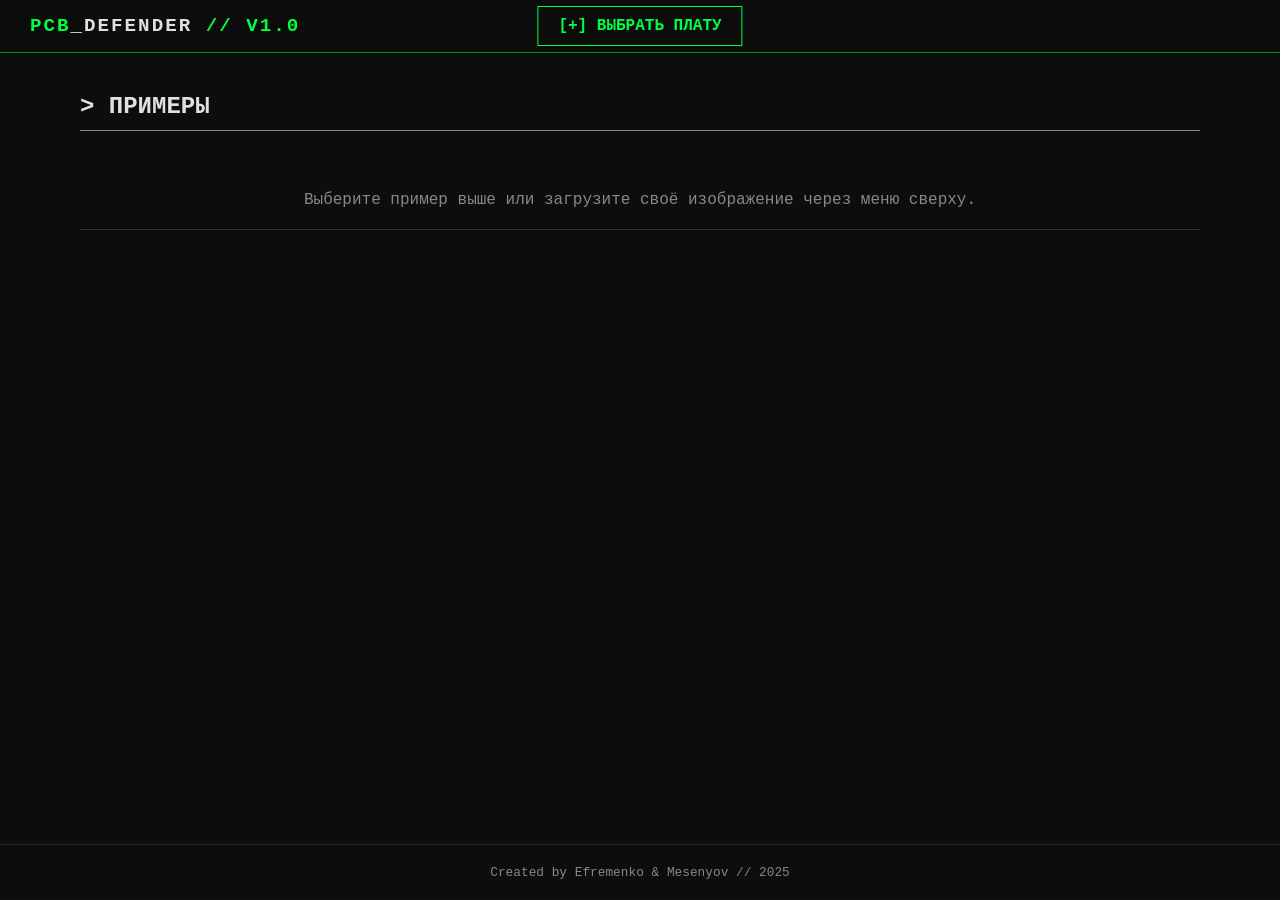
==== index.html @ 568bbb11 "Upload project files" ====
<!DOCTYPE html>
<html lang="ru">

<head>
    <meta charset="UTF-8">
    <meta name="viewport" content="width=device-width, initial-scale=1.0">
    <title>PCB Defect Detective // Neural Core</title>
    <style>
        /* --- RESET & BASE STYLES --- */
        :root {
            --bg-color: #0d0d0d;
            --panel-color: #1a1a1a;
            --accent-color: #00ff41;
            /* Terminal Green */
            --accent-dim: #008f11;
            --text-main: #e0e0e0;
            --text-dim: #888;
            --error-color: #ff3333;
            --warning-color: #ffcc00;
            --font-mono: 'Courier New', Courier, monospace;
        }

        * {
            box-sizing: border-box;
            margin: 0;
            padding: 0;
            outline: none;
        }

        body {
            background-color: var(--bg-color);
            color: var(--text-main);
            font-family: var(--font-mono);
            min-height: 100vh;
            display: flex;
            flex-direction: column;
            overflow-x: hidden;
        }

        /* --- HEADER (Sticky) --- */
        header {
            position: sticky;
            top: 0;
            z-index: 1000;
            background-color: rgba(13, 13, 13, 0.95);
            border-bottom: 1px solid var(--accent-dim);
            padding: 15px 30px;
            display: flex;
            justify-content: space-between;
            /* Бренд слева */
            align-items: center;
            backdrop-filter: blur(5px);
            box-shadow: 0 2px 10px rgba(0, 0, 0, 0.5);
        }

        .brand {
            font-size: 1.2rem;
            font-weight: bold;
            color: var(--accent-color);
            text-transform: uppercase;
            letter-spacing: 2px;
        }

        .brand span {
            color: var(--text-main);
        }

        .header-controls {
            /* Абсолютное позиционирование по центру */
            position: absolute;
            left: 50%;
            transform: translateX(-50%);
            display: flex;
            gap: 20px;
        }

        #backToTop {
            position: fixed;
            left: 0;
            top: 0;
            height: 100vh;
            width: 50px;
            background: transparent;
            color: var(--text-dim);
            display: flex;
            align-items: center;
            justify-content: center;
            cursor: pointer;
            transition: 0.3s;
            z-index: 900;
            opacity: 0;
            /* Скрыта по умолчанию */
            pointer-events: none;
        }

        #backToTop:hover {
            background: rgba(255, 255, 255, 0.05);
            color: var(--accent-color);
        }

        #backToTop.visible {
            opacity: 1;
            pointer-events: auto;
        }

        #backToTop span {
            font-size: 1.5rem;
            transform: rotate(-90deg);
            /* Стрелка вверх */
        }

        /* --- ИЗМЕНЕНИЕ 3: Footer --- */
        footer {
            text-align: center;
            padding: 20px;
            margin-top: 50px;
            border-top: 1px solid #222;
            color: var(--text-dim);
            font-size: 0.8rem;
        }

        /* --- BUTTONS --- */
        .btn {
            background: transparent;
            color: var(--accent-color);
            border: 1px solid var(--accent-color);
            padding: 10px 20px;
            font-family: var(--font-mono);
            font-size: 1rem;
            cursor: pointer;
            transition: all 0.3s ease;
            text-transform: uppercase;
            font-weight: bold;
        }

        .btn:hover {
            background: var(--accent-color);
            color: var(--bg-color);
            box-shadow: 0 0 10px var(--accent-color);
        }

        .btn-secondary {
            border-color: var(--text-dim);
            color: var(--text-dim);
        }

        .btn-secondary:hover {
            background: var(--text-dim);
            color: var(--bg-color);
            box-shadow: none;
        }

        input[type="file"] {
            display: none;
        }

        /* --- MAIN CONTAINER --- */
        main {
            flex: 1;
            padding: 40px;
            max-width: 1200px;
            margin: 0 auto;
            width: 100%;
        }

        h2 {
            border-bottom: 1px solid var(--text-dim);
            padding-bottom: 10px;
            margin-bottom: 20px;
            font-size: 1.5rem;
            color: var(--text-main);
        }

        /* --- SECTIONS TRANSITIONS --- */
        .hidden {
            display: none !important;
        }

        .fade-in {
            animation: fadeIn 0.5s ease-in-out;
        }

        @keyframes fadeIn {
            from {
                opacity: 0;
                transform: translateY(10px);
            }

            to {
                opacity: 1;
                transform: translateY(0);
            }
        }

        /* --- EXAMPLES GRID (UPDATED SIZE) --- */
        .examples-grid {
            display: grid;
            /* Увеличили минимальную ширину карточки до 200px */
            grid-template-columns: repeat(auto-fill, minmax(200px, 1fr));
            gap: 20px;
            margin-bottom: 40px;
        }

        .example-card {
            background: var(--panel-color);
            border: 1px solid var(--text-dim);
            border-radius: 4px;
            padding: 15px;
            /* Чуть больше паддинг */
            cursor: pointer;
            transition: 0.3s;
            text-align: center;
            overflow: hidden;
            /* Чтобы не вылезало */
        }

        .example-card:hover {
            border-color: var(--accent-color);
            transform: translateY(-2px);
        }

        .example-card img {
            width: 100%;
            height: 150px;
            /* Увеличили высоту картинки */
            object-fit: cover;
            border-radius: 2px;
            margin-bottom: 10px;
            filter: grayscale(80%);
        }

        .example-card:hover img {
            filter: grayscale(0%);
        }

        /* Обрезка текста */
        .example-card span {
            font-size: 0.8rem;
            color: var(--text-dim);
            display: block;
            white-space: nowrap;
            overflow: hidden;
            text-overflow: ellipsis;
        }

        /* --- TEMPLATE SELECTION --- */
        .template-selection {
            background: var(--panel-color);
            padding: 20px;
            border: 1px solid var(--accent-dim);
            margin-bottom: 30px;
        }

        .template-grid {
            display: grid;
            grid-template-columns: repeat(auto-fill, minmax(200px, 1fr));
            gap: 20px;
            margin: 20px 0;
            max-height: 400px;
            overflow-y: auto;
        }

        .template-card {
            border: 1px solid var(--text-dim);
            background: #000;
            padding: 5px;
            cursor: pointer;
        }

        .template-card:hover {
            border-color: var(--accent-color);
            box-shadow: 0 0 5px var(--accent-color);
        }

        .template-card img {
            width: 100%;
            height: 150px;
            object-fit: contain;
            background: #222;
        }

        .template-card.selected {
            border: 2px solid var(--accent-color);
            background: rgba(0, 255, 65, 0.1);
        }

        .action-bar {
            display: flex;
            justify-content: space-between;
            margin-top: 20px;
            padding-top: 20px;
            border-top: 1px solid #333;
        }

        /* --- LOADER --- */
        .loader-container {
            text-align: center;
            padding: 50px;
        }

        .scan-line {
            width: 100%;
            height: 4px;
            background: var(--accent-color);
            box-shadow: 0 0 10px var(--accent-color);
            animation: scan 1.5s infinite linear;
            margin-bottom: 20px;
        }

        @keyframes scan {
            0% {
                transform: translateX(-100%);
                opacity: 0;
            }

            50% {
                opacity: 1;
            }

            100% {
                transform: translateX(100%);
                opacity: 0;
            }
        }

        .terminal-text {
            font-size: 1.2rem;
        }

        .terminal-text::after {
            content: '...';
            animation: blink 1.5s infinite;
        }

        @keyframes blink {
            0% {
                opacity: 0;
            }

            50% {
                opacity: 1;
            }

            100% {
                opacity: 0;
            }
        }

        /* --- RESULTS --- */
        .verdict-box {
            background: rgba(255, 255, 255, 0.05);
            border-left: 5px solid var(--accent-color);
            padding: 20px;
            margin-bottom: 30px;
            font-size: 1.5rem;
        }

        .verdict-box.clean {
            border-color: var(--accent-color);
            color: var(--accent-color);
        }

        .verdict-box.defects {
            border-color: var(--error-color);
            color: var(--error-color);
        }

        .result-stack {
            display: flex;
            flex-direction: column;
            gap: 40px;
            align-items: center;
        }

        .result-item {
            width: 100%;
            max-width: 800px;
            border: 1px solid var(--text-dim);
            padding: 10px;
            background: #000;
        }

        .result-item h3 {
            font-size: 1rem;
            color: var(--text-dim);
            margin-bottom: 10px;
            border-bottom: 1px dashed #333;
            padding-bottom: 5px;
        }

        .result-item img {
            width: 100%;
            display: block;
        }

        /* Custom Scrollbar */
        ::-webkit-scrollbar {
            width: 8px;
        }

        ::-webkit-scrollbar-track {
            background: var(--bg-color);
        }

        ::-webkit-scrollbar-thumb {
            background: var(--text-dim);
            border-radius: 4px;
        }

        ::-webkit-scrollbar-thumb:hover {
            background: var(--accent-color);
        }
    </style>
</head>

<body>
    <div id="backToTop" onclick="window.scrollTo({top: 0, behavior: 'smooth'})">
        <span>&#10148;</span>
    </div>

    <!-- === HEADER === -->
    <header>
        <div class="brand">PCB<span>_DEFENDER</span> // v1.0</div>
        <div class="header-controls">
            <input type="file" id="pcbInput" accept="image/*">
            <button class="btn" onclick="document.getElementById('pcbInput').click()">
                [+] Выбрать плату
            </button>
        </div>
    </header>

    <main>

        <!-- === 1. EXAMPLES AREA (ALWAYS VISIBLE) === -->
        <section id="examplesArea">
            <h2>> ПРИМЕРЫ</h2>
            <div class="examples-grid" id="examplesGrid">
                <!-- Examples will be injected here by JS -->
            </div>

            <div
                style="margin-bottom: 30px; text-align: center; color: var(--text-dim); border-bottom: 1px solid #333; padding-bottom: 20px;">
                <p>Выберите пример выше или загрузите своё изображение через меню сверху.</p>
            </div>
        </section>

        <!-- === 2. TEMPLATE SELECTION AREA === -->
        <section id="templateArea" class="hidden fade-in">
            <h2>> ВЫБОР ЭТАЛОНА</h2>

            <div class="template-selection">
                <p style="color: var(--accent-color)">Тестируемая плата: <span id="selectedFileName"
                        style="color: white">file.jpg</span></p>
                <p style="margin-top: 10px; font-size: 0.9rem;">Выберите эталон из базы знаний или загрузите свой:</p>

                <div class="template-grid" id="templateGrid">
                    <!-- Templates injected by JS -->
                </div>

                <div class="action-bar">
                    <button class="btn btn-secondary" onclick="resetUI()">
                        < ОТМЕНА </button>

                            <div style="display: flex; gap: 10px;">
                                <input type="file" id="customTemplateInput" accept="image/*">
                                <button class="btn btn-secondary"
                                    onclick="document.getElementById('customTemplateInput').click()">
                                    Загрузить свой эталон
                                </button>
                                <button class="btn" id="startAnalysisBtn" onclick="startAnalysis()" disabled>
                                    ЗАПУСТИТЬ АНАЛИЗ >
                                </button>
                            </div>
                </div>
            </div>
        </section>

        <!-- === 3. LOADING AREA === -->
        <section id="loadingArea" class="hidden">
            <div class="loader-container">
                <div class="scan-line"></div>
                <div class="terminal-text">
                    АНАЛИЗИРУЕМ ПЛАТУ
                </div>
            </div>
        </section>

        <!-- === 4. RESULTS AREA === -->
        <section id="resultsArea" class="hidden fade-in">
            <h2>> ОТЧЕТ АНАЛИЗА</h2>

            <div id="verdictBox" class="verdict-box">
                <!-- Verdict text here -->
            </div>

            <div class="result-stack" id="imagesStack">
                <!-- 5 Images injected here -->
            </div>
        </section>

    </main>

    <footer>
        Created by Efremenko & Mesenyov // 2025
    </footer>

    <script>
        // --- DATA & STATE ---
        let currentTestFile = null;
        let currentExampleName = null;

        let currentTemplateFile = null;
        let currentTemplateName = null;

        // --- DOM ELEMENTS ---
        const sections = {
            // examples removed from here so it doesn't get hidden
            template: document.getElementById('templateArea'),
            loading: document.getElementById('loadingArea'),
            results: document.getElementById('resultsArea')
        };
        const pcbInput = document.getElementById('pcbInput');
        const customTemplateInput = document.getElementById('customTemplateInput');
        const startBtn = document.getElementById('startAnalysisBtn');
        const templateGrid = document.getElementById('templateGrid');
        const examplesGrid = document.getElementById('examplesGrid');

        // --- INITIALIZATION ---
        async function loadExamples() {
            try {
                const res = await fetch('/api/examples');
                const data = await res.json();
                examplesGrid.innerHTML = '';

                data.forEach(ex => {
                    const card = document.createElement('div');
                    card.className = 'example-card';
                    card.title = ex.name; // Tooltip for full name
                    card.onclick = () => runExample(ex.name);
                    card.innerHTML = `
                        <img src="${ex.src}" alt="${ex.name}">
                        <span>${ex.name}</span>
                    `;
                    examplesGrid.appendChild(card);
                });
            } catch (e) { console.error("Error loading examples:", e); }
        }

        async function loadTemplates() {
            try {
                const res = await fetch('/api/templates');
                const data = await res.json();
                templateGrid.innerHTML = '';

                data.forEach(tpl => {
                    const card = document.createElement('div');
                    card.className = 'template-card';
                    card.onclick = () => selectTemplate(card, tpl.name);
                    card.innerHTML = `
                        <img src="${tpl.src}" alt="${tpl.name}">
                        <div style="text-align:center; padding:5px; color:#888;">${tpl.name}</div>
                    `;
                    templateGrid.appendChild(card);
                });
            } catch (e) { console.error("Error loading templates:", e); }
        }

        loadExamples();
        loadTemplates();

        // --- EVENT LISTENERS ---
        pcbInput.addEventListener('change', (e) => {
            if (e.target.files && e.target.files[0]) {
                currentTestFile = e.target.files[0];
                currentExampleName = null;
                // Скрываем результаты предыдущего анализа, если были
                sections.results.classList.add('hidden');
                showTemplateSelection(currentTestFile.name);
            }
        });

        customTemplateInput.addEventListener('change', (e) => {
            if (e.target.files && e.target.files[0]) {
                currentTemplateFile = e.target.files[0];
                currentTemplateName = null;
                document.querySelectorAll('.template-card').forEach(c => c.classList.remove('selected'));
                startBtn.disabled = false;
                startBtn.innerHTML = `ЗАПУСТИТЬ АНАЛИЗ (Cвой: ${currentTemplateFile.name}) >`;
            }
        });

        // --- LOGIC FUNCTIONS ---

        function hideAllDynamicSections() {
            Object.values(sections).forEach(el => el.classList.add('hidden'));
        }

        function resetUI() {
            pcbInput.value = '';
            customTemplateInput.value = '';
            currentTestFile = null;
            currentTemplateFile = null;
            currentExampleName = null;
            currentTemplateName = null;
            hideAllDynamicSections();
            // Examples remain visible
        }

        function showTemplateSelection(filename) {
            hideAllDynamicSections(); // Скрываем результаты и лоадер
            document.getElementById('selectedFileName').textContent = filename;
            sections.template.classList.remove('hidden');

            // Скроллим к выбору шаблона
            sections.template.scrollIntoView({ behavior: 'smooth' });

            startBtn.disabled = true;
            startBtn.innerHTML = "ЗАПУСТИТЬ АНАЛИЗ >";
            document.querySelectorAll('.template-card').forEach(c => c.classList.remove('selected'));
        }

        function selectTemplate(cardElement, templateName) {
            document.querySelectorAll('.template-card').forEach(c => c.classList.remove('selected'));
            cardElement.classList.add('selected');

            currentTemplateFile = null;
            currentTemplateName = templateName;
            startBtn.disabled = false;
            startBtn.innerHTML = `ЗАПУСТИТЬ АНАЛИЗ (${templateName}) >`;
        }

        // --- ANALYSIS WORKFLOW ---

        async function runExample(exampleName) {
            console.log("Running Example:", exampleName);

            // Скрываем выбор шаблона, если он был открыт
            sections.template.classList.add('hidden');
            sections.results.classList.add('hidden');
            sections.loading.classList.remove('hidden');
            sections.loading.scrollIntoView({ behavior: 'smooth' });

            const formData = new FormData();
            formData.append('test_filename', exampleName);
            formData.append('template_filename', 'AUTO_DETECT');

            await sendAnalysisRequest(formData);
        }

        async function startAnalysis() {
            sections.template.classList.add('hidden'); // Скрываем выбор, начинаем процесс
            sections.loading.classList.remove('hidden');

            const formData = new FormData();

            if (currentTestFile) {
                formData.append('test_image', currentTestFile);
            }

            if (currentTemplateFile) {
                formData.append('template_image', currentTemplateFile);
            } else if (currentTemplateName) {
                formData.append('template_filename', currentTemplateName);
            }

            await sendAnalysisRequest(formData);
        }

        async function sendAnalysisRequest(formData) {
            try {
                const response = await fetch('/api/analyze', {
                    method: 'POST',
                    body: formData
                });

                if (!response.ok) {
                    throw new Error(`Server Error: ${response.statusText}`);
                }

                const result = await response.json();
                showResults(result);

            } catch (error) {
                console.error(error);
                alert("Ошибка анализа: " + error.message);
                sections.loading.classList.add('hidden');
            }
        }

        function showResults(data) {
            sections.loading.classList.add('hidden');

            const verdictBox = document.getElementById('verdictBox');
            const stack = document.getElementById('imagesStack');
            stack.innerHTML = '';

            if (data.has_defects) {
                verdictBox.className = 'verdict-box defects';
                verdictBox.innerHTML = `⚠️ ${data.verdict}`;
            } else {
                verdictBox.className = 'verdict-box clean';
                verdictBox.innerHTML = `✅ ${data.verdict}`;
            }

            const createCard = (title, b64, extra = "") => {
                const div = document.createElement('div');
                div.className = 'result-item';
                div.innerHTML = `
                    <h3>${title}</h3>
                    <img src="data:image/jpeg;base64,${b64}">
                    ${extra ? `<div style="padding:10px; color:#888; font-size:0.8rem">${extra}</div>` : ''}
                `;
                return div;
            };

            stack.appendChild(createCard("1. Тестируемая плата", data.images.test));
            stack.appendChild(createCard("2. Эталонная плата", data.images.template));

            if (data.has_defects) {
                stack.appendChild(createCard("3. Heatmap (Различия)", data.images.heatmap));
                stack.appendChild(createCard("4. Маска дефектов", data.images.mask_overlay));
                stack.appendChild(createCard("5. Классификация (Результат)", data.images.final,
                    "Красная рамка = Известный дефект, Желтая рамка = Неизвестный"));
            } else {
                stack.appendChild(createCard("Результат проверки", data.images.final));
            }

            sections.results.classList.remove('hidden');
            sections.results.scrollIntoView({ behavior: 'smooth' });
        }

        const backToTopBtn = document.getElementById('backToTop');
        
        window.addEventListener('scroll', () => {
            if (window.scrollY > 300) {
                backToTopBtn.classList.add('visible');
            } else {
                backToTopBtn.classList.remove('visible');
            }
        });
    </script>
</body>

</html>
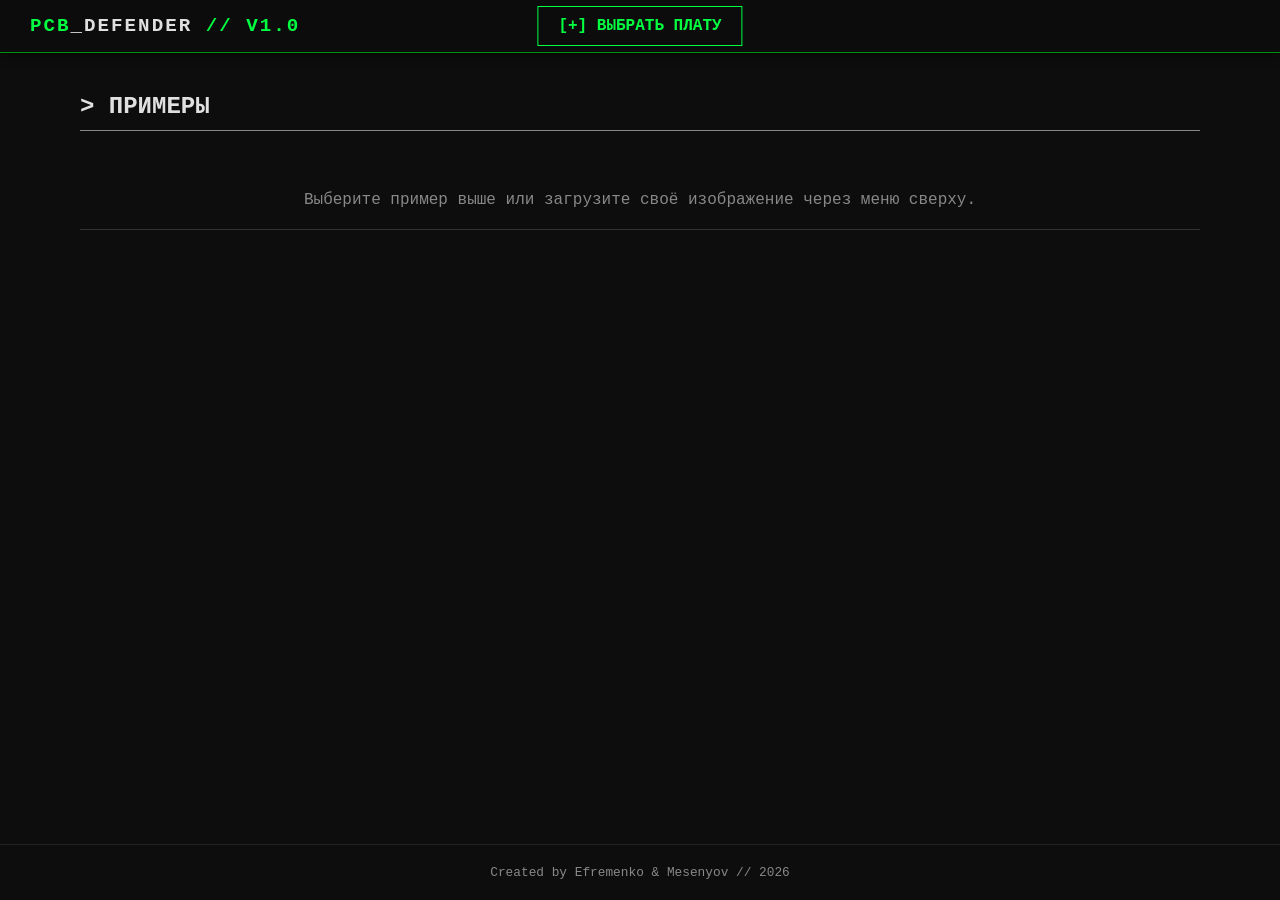
==== commit 70ee87ce: "Refactor: translate UI to English, update OOD metrics and model weights." ====
--- a/index.html
+++ b/index.html
@@ -501,7 +501,7 @@
     </main>
 
     <footer>
-        Created by Efremenko & Mesenyov // 2025
+        Created by Efremenko & Mesenyov // 2026
     </footer>
 
     <script>
